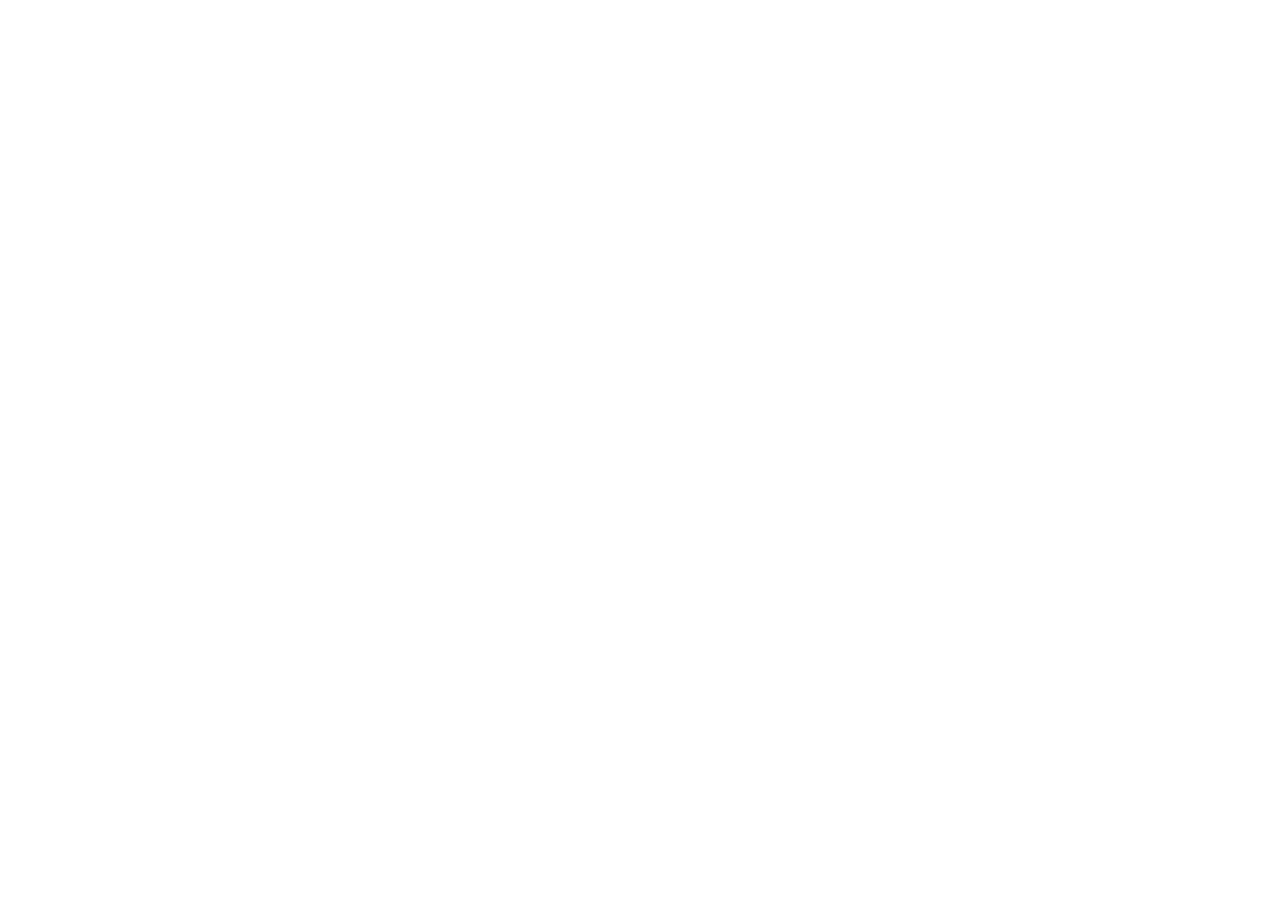
==== src/index.html @ 274c4a67 "prueba 1" ====
<!DOCTYPE html>
<html>
  <head>
    <meta charset="utf-8">
    <title>Data Lovers</title>
    <link rel="stylesheet" href="style.css" />
  </head>
  <body>
    <div id="root"></div>
    <div id="prueba"></div>
    <script src="main.js" type="module"></script>
  </body>
</html>
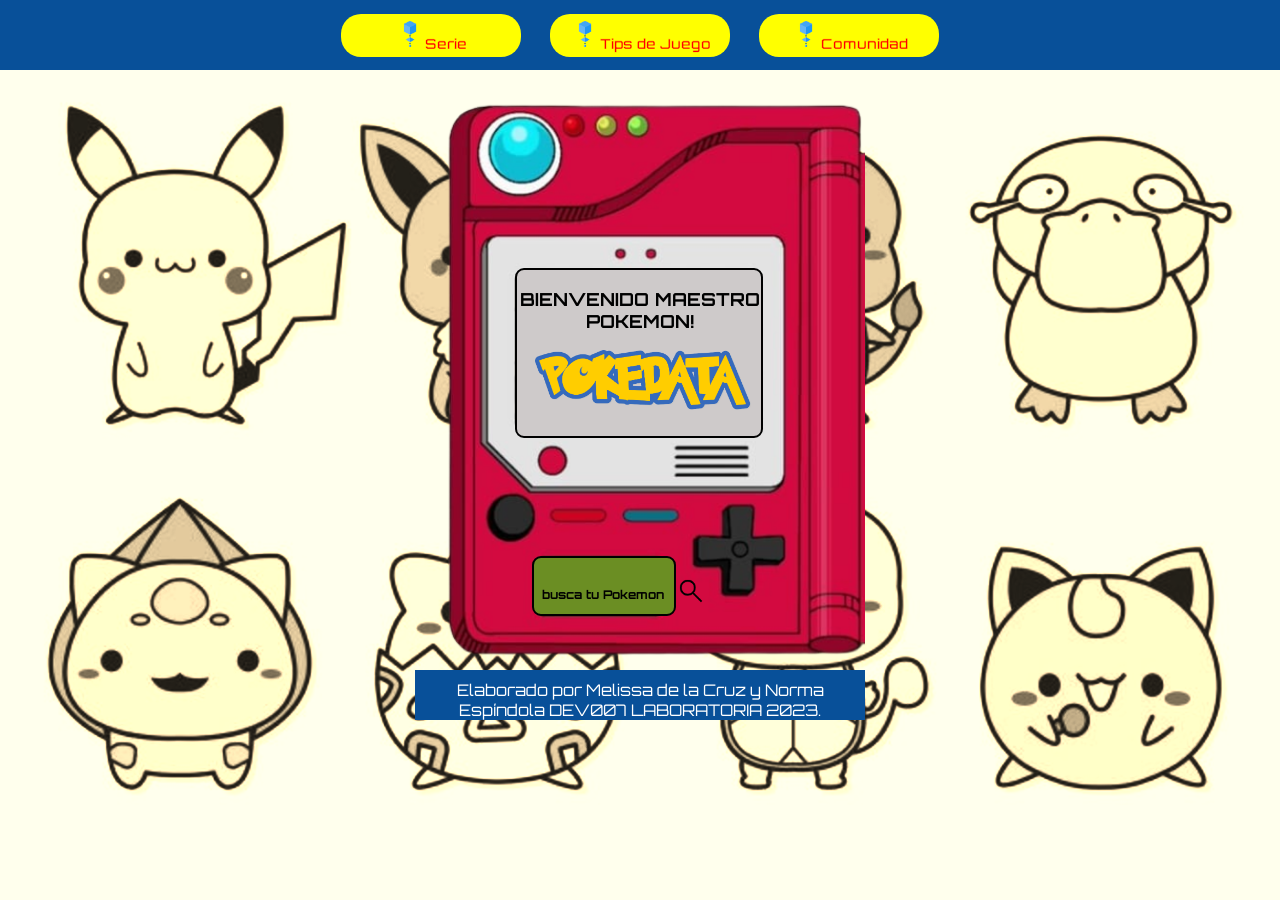
==== commit 02c87c31: "primera fase de interfaz" ====
--- a/src/index.html
+++ b/src/index.html
@@ -1,13 +1,80 @@
 <!DOCTYPE html>
 <html>
-  <head>
-    <meta charset="utf-8">
-    <title>Data Lovers</title>
-    <link rel="stylesheet" href="style.css" />
-  </head>
-  <body>
-    <div id="root"></div>
-    <div id="prueba"></div>
+
+<head>
+  <meta charset="utf-8">
+  <meta name="viewport" content="width=device-width, initial-scale=1.0">
+  <title>Data Lovers</title>
+  <link rel="shortcut icon" href="css/img/pokeicon.png">
+  <link rel="stylesheet" href="css/style.css" />
+</head>
+
+<body>
+  <header>
+    <nav>
+      <ul>
+        <li><a href="https://www.poketvlatino.com/" target="_blank" id="navbtn1" class="navbtn"><img
+              src="css/img/pokestop_before.png" class="ibefore" alt="stopb">Serie</a></li>
+        <li><a href="https://vandal.elespanol.com/guias/guia-pokemon-go" target="_blank" id="navbtn2"
+            class="navbtn"><img src="css/img/pokestop_before.png" class="ibefore" alt="stopb">Tips
+            de Juego</a></li>
+        <li><a href="https://comunidadflyoficial.com/" target="_blank" id="navbtn3" class="navbtn"><img
+              src="css/img/pokestop_before.png" class="ibefore" alt="stopb">Comunidad</a></li>
+      </ul>
+    </nav>
+  </header>
+  <div class="contenedor">
+    <div class="pokecont">
+      <div class="pantalla" id="pantalla">BIENVENIDO MAESTRO POKEMON!</div>
+      <img id="logo" class="logo" src="css/img/logomon.png" alt="logo" />
+      <div class="navfilter">
+        <nav class="filters">
+          <!--<select id="tipo" class="btnControles">
+            <option value="all">por Tipo</option>
+            <option value="Water">Agua</option>
+            <option value="Bug">Bicho</option>
+            <option value="Dragon">Dragón</option>
+            <option value="Electric">Eléctrico</option>
+            <option value="Ghost">Fantasma</option>
+            <option value="Fire">Fuego</option>
+            <option value="Ice">Hielo</option>
+            <option value="Fighting">Lucha</option>
+            <option value="Normal">Normal</option>
+            <option value="Grass">Planta</option>
+            <option value="Psychic">Psíquico</option>
+            <option value="Rock">Roca</option>
+            <option value="Ground">Tierra</option>
+            <option value="Poison">Veneno</option>
+            <option value="Flying">Volador</option>
+          </select>
+          <select id="habilidad" class="btnControles2">
+            <option value="all">por Habilidad</option>
+            <option value="Water">Agua</option>
+        </nav>
+      </div>-->
+          <div class="search" id="search">
+            <input type="text" placeholder="busca tu Pokemon" />
+            <button class="button-search">
+              <div class="button-content">
+                <img src="css/img/lupa.png" alt="search" />
+              </div>
+            </button>
+          </div>
+
+      </div>
+      <!-- Contenido aquí -->
+      <div id="root"></div>
+    </div>
     <script src="main.js" type="module"></script>
-  </body>
-</html>
+    <script src="efects.js" type="module"></script>
+
+</body>
+<div class="mainfooter">
+<footer>
+  <p>Elaborado por <a href="https://github.com/MeliDlc" target="_blank">Melissa de la Cruz</a> y <a
+      href="https://github.com/ohnoeslunablack" target="_blank">Norma Espíndola</a> DEV007 <a
+      href="https://www.laboratoria.la/" target="_blank"> LABORATORIA </a> 2023.</p>
+</footer>
+</div>
+
+</html>
--- a/src/css/style.css
+++ b/src/css/style.css
@@ -0,0 +1,260 @@
+/*#ffcb01 amarillo
+ #085099  azul*/
+/*full document*/
+@import url('https://fonts.googleapis.com/css2?family=Lato:ital,wght@0,100;0,300;0,400;0,700;0,900;1,100;1,300;1,400;1,700;1,900&family=Orbitron:wght@400;500;600;700;800;900&display=swap');
+
+* {
+    padding: 0;
+    margin: 0;
+    box-sizing: border-box;
+}
+
+/*body*/
+@media only screen and (max-width: 1680px) {
+
+    body {
+        min-height: 100vh;
+        background: none;
+        width: 100%;
+        font-family: 'Orbitron', sans-serif;
+        font-size: 16px;
+        margin: 0;
+        padding: 0;
+        cursor: url(../css/img/cursor30.png), pointer;
+
+    }
+
+    body::before {
+        content: "";
+        position: fixed;
+        top: 0;
+        left: 0;
+        width: 100%;
+        height: 100%;
+        background: url(../css/img/bg.jpg);
+        background-size: 100%;
+        background-attachment: fixed;
+        filter: sepia(1) opacity(80);
+        z-index: -1;
+
+    }
+
+    /*header*/
+    header {
+        background-color: #085099;
+        padding: 10px;
+        position: sticky;
+        height: 70px;
+    }
+
+    nav ul {
+        font-weight: bolder;
+        list-style-type: none;
+        text-align: center;
+        margin: 0;
+        padding: 0;
+    }
+
+    nav li {
+        display: inline-block;
+        margin: 0 10px;
+    }
+
+    .navbtn {
+        width: 180px;
+        padding: 5px;
+        text-align: center;
+        text-size-adjust: inherit;
+        text-decoration: none;
+        -webkit-text-stroke: .5px yellow;
+        display: inline-block;
+        font-size: 14px;
+        margin: 4px 2px;
+        cursor: pointer;
+        border-radius: 20px;
+        border-color: yellow;
+        color: red;
+        box-shadow: 0 0 40px 40px yellow inset, 0 0 0 0 yellow;
+        transition: all 150ms ease-in-out;
+    }
+
+    .ibefore {
+        max-height: 30px;
+        position: relative;
+    }
+
+    .navbtn:hover {
+        box-shadow: 0 0 10px 0 yellow inset, 0 0 10px 4px yellow;
+    }
+
+    /*contenido*/
+
+    .contenedor {
+        display:block;
+        width: 450px;
+        height: 650px;
+        background-image: url("../css/img/pokedex.png");
+        background-size:contain;
+        background-repeat: no-repeat;
+        justify-content: flex-end;
+        flex-direction: column;
+        align-items: center;
+        margin: 0 auto;
+        position: relative;
+    }
+
+    .pokecont {
+        width: 100%;
+        height: 100%;
+        margin-bottom: 50px;
+        position: relative;
+        display: block;
+    }
+
+    /*busqueda*/
+    .pantalla {
+        background: rgb(206, 202, 202);
+        border-radius: 9px;
+        border: none;
+        padding-top: 18px;
+        padding-left: 2px;
+        border: solid 2px black;
+        font-size: 12px;
+        color: black;
+        width: 55%;
+        height: 170px;
+        transition: all 1s ease;
+        right: 0;
+        font-weight: 500;
+        position: absolute;
+        left: 100px;
+        display: inline;
+        margin-top: 44%;
+        text-align: center;
+        font-weight: bold;
+        font-family: 'Orbitron', sans-serif;
+        font-size: large;
+    }
+
+    img.logo {
+        position: absolute;
+        left: 120px;
+        top: 280px;
+        display: inline;
+        height: 60px;
+    }
+
+    .search {
+        width: 240px;
+        height: 30px;
+        text-align: center;
+        position: relative;
+        display: inline-flex;
+        margin-top: 108%;
+        margin-left: 26%;
+    }
+
+    .search input {
+        background: olivedrab;
+        border-radius: 9px;
+        border: none;
+        padding-top: 18px;
+        padding-left: 8px;
+        border: solid 2px black;
+        font-size: 12px;
+        color: #fff;
+        width: 60%;
+        transition: all 1s ease;
+        right: 0;
+        font-weight: 500;
+        height: 60px;
+    }
+
+    .search input::placeholder {
+        color: black;
+        font-weight: bold;
+        font-family: 'Orbitron', sans-serif;
+    }
+
+    .searchPokemon input:focus {
+        outline: none;
+        border-color: #fff;
+    }
+
+    button.button-search {
+        background: transparent;
+        cursor: pointer;
+        width: 30px;
+        padding-top: 20px;
+        margin-left: 0px;
+        transition: 0.6s;
+        border: none;
+        display: inline-flex;
+    }
+
+    button.button-search img {
+        background: transparent;
+        width: 30px;
+        height: 30px;
+        margin: 0;
+        padding: 0;
+
+    }
+
+    button.button-search:focus {
+        outline: none;
+    }
+
+    .button-content {
+        display: flex;
+        justify-content: space-around;
+        align-items: center;
+    }
+
+    button.button-search:active {
+        transform: scale(1.1);
+    }
+
+    /* .search {
+        position:relative;
+        bottom: 0;
+        left: 0;
+        height: 200px;
+        width: 500px;
+        background-color: #f00; 
+        z-index: -1;
+      }*/
+
+    /*footer*/
+    .mainfooter{
+        max-width:max-content;
+        display: inline-flex;
+        margin-left: 0px;
+        
+    }
+
+
+    footer {
+        background-color: #085099;
+        padding: 10px;
+        color: white;
+        text-align: center;
+        height: 50px;
+        width: 100%;
+        margin-top: 50px;
+        margin-left: 0px;
+        bottom: 0;
+        position: absolute;
+        display:block;
+    }
+
+    footer a {
+        color: white;
+        text-decoration: none;
+    }
+
+    footer a:hover {
+        text-decoration: none;
+        color: yellow;
+    }
+}
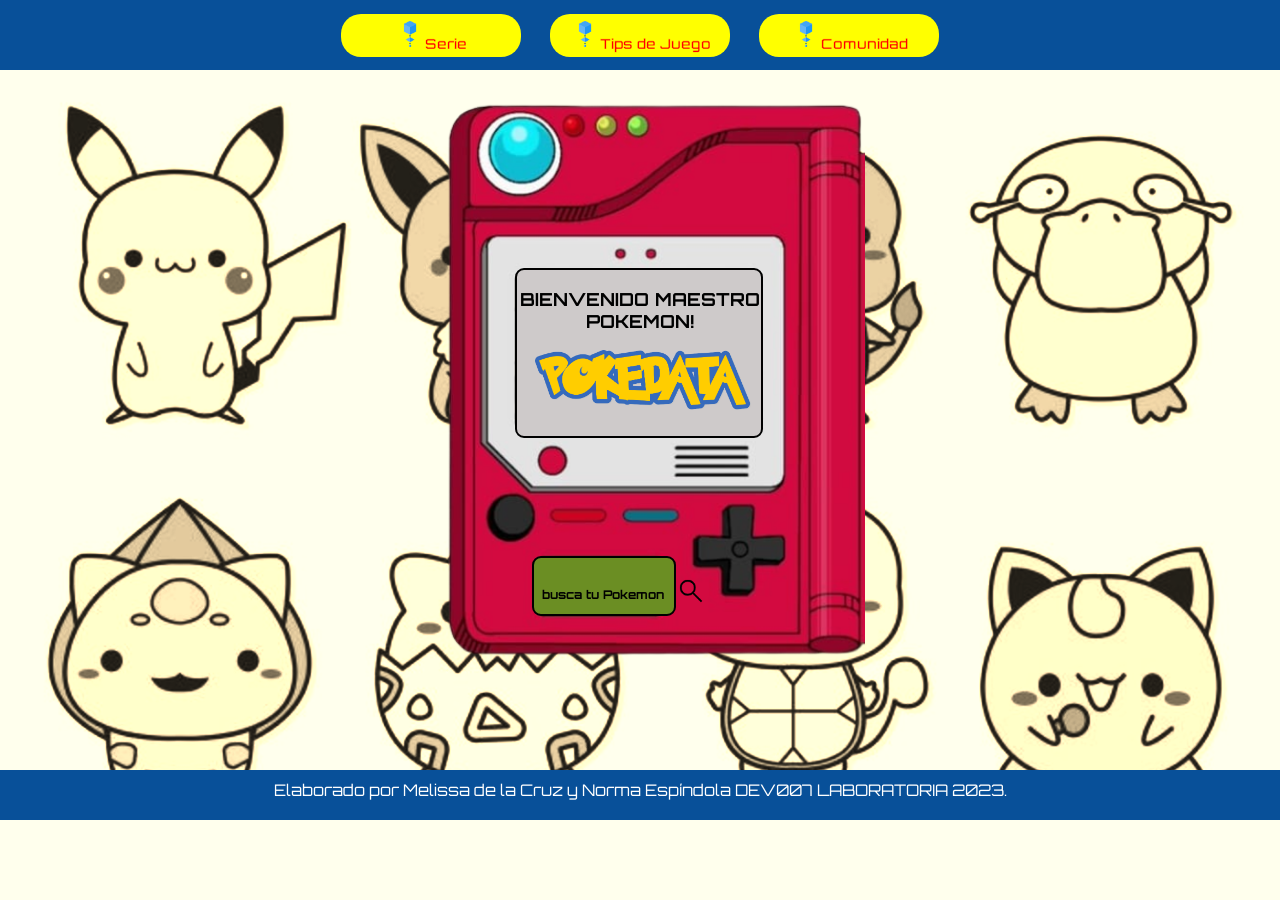
==== commit 0a51e9d7: "interfaz ayuda" ====
--- a/src/index.html
+++ b/src/index.html
@@ -27,9 +27,9 @@
     <div class="pokecont">
       <div class="pantalla" id="pantalla">BIENVENIDO MAESTRO POKEMON!</div>
       <img id="logo" class="logo" src="css/img/logomon.png" alt="logo" />
-      <div class="navfilter">
-        <nav class="filters">
-          <!--<select id="tipo" class="btnControles">
+     <div class="navfilter">
+        <!--<nav class="filters">
+          <select id="tipo" class="btnControles">
             <option value="all">por Tipo</option>
             <option value="Water">Agua</option>
             <option value="Bug">Bicho</option>
@@ -50,8 +50,8 @@
           <select id="habilidad" class="btnControles2">
             <option value="all">por Habilidad</option>
             <option value="Water">Agua</option>
-        </nav>
-      </div>-->
+        </nav>-->
+      </div>
           <div class="search" id="search">
             <input type="text" placeholder="busca tu Pokemon" />
             <button class="button-search">
--- a/src/css/style.css
+++ b/src/css/style.css
@@ -10,7 +10,56 @@
 }
 
 /*body*/
-@media only screen and (max-width: 1680px) {
+@media screen and (max-width: 767px) {
+    body {
+      font-size: 14px;
+    }
+  
+    .navbtn {
+      width: 120px;
+    }
+  
+    .logo {
+      width: 150px;
+    }
+  
+    .search {
+      margin-bottom: 10px;
+    }
+  }
+  
+  /* Estilos para tablets y pantallas pequeñas */
+  
+  @media screen and (min-width: 768px) and (max-width: 1023px) {
+    body {
+      font-size: 16px;
+    }
+  
+    .navbtn {
+      width: 150px;
+    }
+  
+    .logo {
+      width: 200px;
+    }
+  }
+  
+  /* Estilos para pantallas grandes */
+  
+  @media screen and (min-width: 1024px) {
+    body {
+      font-size: 18px;
+    }
+  
+    .navbtn {
+      width: 180px;
+    }
+  
+    .logo {
+      width: 250px;
+    }
+  }
+  
 
     body {
         min-height: 100vh;
@@ -142,7 +191,44 @@
         top: 280px;
         display: inline;
         height: 60px;
-    }
+        width: auto;
+    }
+    
+    .btnControles{
+        width: 50vw;
+        max-width: 200px;
+        margin: 10px;
+        padding: 10px;
+        font-size: 16px;
+        font-weight: bold;
+        background: red;
+        border: 1px solid #000000;
+        border-radius: 15px; 
+        box-shadow: 2px 2px 5px rgb(63, 35, 35);
+      }
+      
+      .btnControles:hover {
+        background-color: red;
+        opacity: 0.6;
+      }
+      
+      .btnControles2{
+        width: 50vw;
+        max-width: 200px;
+        margin: 10px;
+        padding: 10px;
+        font-size: 16px;
+        font-weight: bold;
+        background: blue;
+        border: 1px solid #000000;
+        border-radius: 15px; 
+        box-shadow: 2px 2px 5px rgb(63, 35, 35);
+      }
+      
+      .btnControles2:hover {
+        background-color: blue;
+        opacity: 0.6;
+      }
 
     .search {
         width: 240px;
@@ -227,8 +313,8 @@
 
     /*footer*/
     .mainfooter{
-        max-width:max-content;
-        display: inline-flex;
+        width: 100%;
+        display:block;
         margin-left: 0px;
         
     }
@@ -244,7 +330,7 @@
         margin-top: 50px;
         margin-left: 0px;
         bottom: 0;
-        position: absolute;
+        position:static;
         display:block;
     }
 
@@ -257,4 +343,3 @@
         text-decoration: none;
         color: yellow;
     }
-}
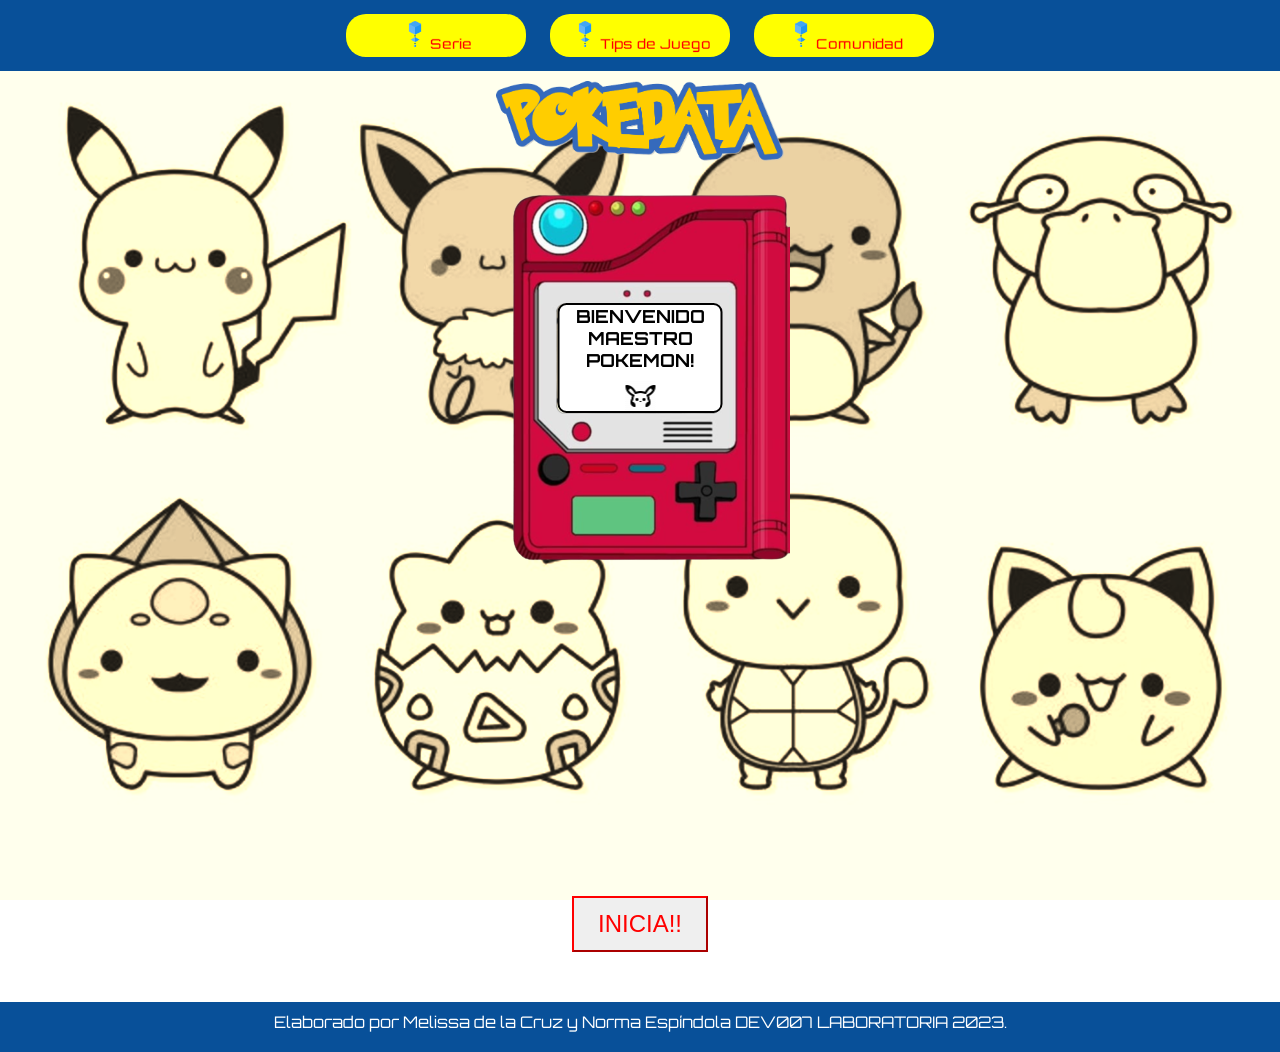
==== commit 9c08a0b6: "responsive final, pagina 1" ====
--- a/src/index.html
+++ b/src/index.html
@@ -23,12 +23,33 @@
       </ul>
     </nav>
   </header>
+  <div id="pokedata" class="pokedata">
+  </div>
   <div class="contenedor">
     <div class="pokecont">
-      <div class="pantalla" id="pantalla">BIENVENIDO MAESTRO POKEMON!</div>
-      <img id="logo" class="logo" src="css/img/logomon.png" alt="logo" />
-     <div class="navfilter">
-        <!--<nav class="filters">
+      <div class="pantalla" id="pantalla" >BIENVENIDO MAESTRO POKEMON!<img src="../src/css/img/icons8-pokemon.gif" class="pika"/></div>
+    </div>
+    <!-- Contenido aquí -->
+    <div id="root"></div>
+  </div>
+  <div id="inicio" class="inicio rojo">
+    <button>INICIA!!</button>
+  </div>
+  <script src="main.js" type="module"></script>
+  <script src="efects.js" type="module"></script>
+
+</body>
+<div class="mainfooter">
+  <footer>
+    <p>Elaborado por <a href="https://github.com/MeliDlc" target="_blank">Melissa de la Cruz</a> y <a
+        href="https://github.com/ohnoeslunablack" target="_blank">Norma Espíndola</a> DEV007 <a
+        href="https://www.laboratoria.la/" target="_blank"> LABORATORIA </a> 2023.</p>
+  </footer>
+</div>
+
+</html>
+<!--<div class="navfilter">
+        <nav class="filters">
           <select id="tipo" class="btnControles">
             <option value="all">por Tipo</option>
             <option value="Water">Agua</option>
@@ -50,31 +71,5 @@
           <select id="habilidad" class="btnControles2">
             <option value="all">por Habilidad</option>
             <option value="Water">Agua</option>
-        </nav>-->
-      </div>
-          <div class="search" id="search">
-            <input type="text" placeholder="busca tu Pokemon" />
-            <button class="button-search">
-              <div class="button-content">
-                <img src="css/img/lupa.png" alt="search" />
-              </div>
-            </button>
-          </div>
-
-      </div>
-      <!-- Contenido aquí -->
-      <div id="root"></div>
-    </div>
-    <script src="main.js" type="module"></script>
-    <script src="efects.js" type="module"></script>
-
-</body>
-<div class="mainfooter">
-<footer>
-  <p>Elaborado por <a href="https://github.com/MeliDlc" target="_blank">Melissa de la Cruz</a> y <a
-      href="https://github.com/ohnoeslunablack" target="_blank">Norma Espíndola</a> DEV007 <a
-      href="https://www.laboratoria.la/" target="_blank"> LABORATORIA </a> 2023.</p>
-</footer>
-</div>
-
-</html>+        </nav>
+      </div>-->
--- a/src/css/style.css
+++ b/src/css/style.css
@@ -4,342 +4,279 @@
 @import url('https://fonts.googleapis.com/css2?family=Lato:ital,wght@0,100;0,300;0,400;0,700;0,900;1,100;1,300;1,400;1,700;1,900&family=Orbitron:wght@400;500;600;700;800;900&display=swap');
 
 * {
-    padding: 0;
-    margin: 0;
-    box-sizing: border-box;
+  padding: 0;
+  margin: 0;
+  box-sizing: border-box;
 }
 
 /*body*/
-@media screen and (max-width: 767px) {
-    body {
-      font-size: 14px;
-    }
-  
-    .navbtn {
-      width: 120px;
-    }
-  
-    .logo {
-      width: 150px;
-    }
-  
-    .search {
-      margin-bottom: 10px;
-    }
-  }
-  
-  /* Estilos para tablets y pantallas pequeñas */
-  
-  @media screen and (min-width: 768px) and (max-width: 1023px) {
-    body {
-      font-size: 16px;
-    }
-  
-    .navbtn {
-      width: 150px;
-    }
-  
-    .logo {
-      width: 200px;
-    }
-  }
-  
-  /* Estilos para pantallas grandes */
-  
-  @media screen and (min-width: 1024px) {
-    body {
-      font-size: 18px;
-    }
-  
-    .navbtn {
-      width: 180px;
-    }
-  
-    .logo {
-      width: 250px;
-    }
-  }
-  
-
-    body {
-        min-height: 100vh;
-        background: none;
-        width: 100%;
-        font-family: 'Orbitron', sans-serif;
-        font-size: 16px;
-        margin: 0;
-        padding: 0;
-        cursor: url(../css/img/cursor30.png), pointer;
-
-    }
-
-    body::before {
-        content: "";
-        position: fixed;
-        top: 0;
-        left: 0;
-        width: 100%;
-        height: 100%;
-        background: url(../css/img/bg.jpg);
-        background-size: 100%;
-        background-attachment: fixed;
-        filter: sepia(1) opacity(80);
-        z-index: -1;
-
-    }
-
-    /*header*/
-    header {
-        background-color: #085099;
-        padding: 10px;
-        position: sticky;
-        height: 70px;
-    }
-
-    nav ul {
-        font-weight: bolder;
-        list-style-type: none;
-        text-align: center;
-        margin: 0;
-        padding: 0;
-    }
-
-    nav li {
-        display: inline-block;
-        margin: 0 10px;
-    }
-
-    .navbtn {
-        width: 180px;
-        padding: 5px;
-        text-align: center;
-        text-size-adjust: inherit;
-        text-decoration: none;
-        -webkit-text-stroke: .5px yellow;
-        display: inline-block;
-        font-size: 14px;
-        margin: 4px 2px;
-        cursor: pointer;
-        border-radius: 20px;
-        border-color: yellow;
-        color: red;
-        box-shadow: 0 0 40px 40px yellow inset, 0 0 0 0 yellow;
-        transition: all 150ms ease-in-out;
-    }
-
-    .ibefore {
-        max-height: 30px;
-        position: relative;
-    }
-
-    .navbtn:hover {
-        box-shadow: 0 0 10px 0 yellow inset, 0 0 10px 4px yellow;
-    }
-
-    /*contenido*/
-
-    .contenedor {
-        display:block;
-        width: 450px;
-        height: 650px;
-        background-image: url("../css/img/pokedex.png");
-        background-size:contain;
-        background-repeat: no-repeat;
-        justify-content: flex-end;
-        flex-direction: column;
-        align-items: center;
-        margin: 0 auto;
-        position: relative;
-    }
-
-    .pokecont {
-        width: 100%;
-        height: 100%;
-        margin-bottom: 50px;
-        position: relative;
-        display: block;
-    }
-
-    /*busqueda*/
-    .pantalla {
-        background: rgb(206, 202, 202);
-        border-radius: 9px;
-        border: none;
-        padding-top: 18px;
-        padding-left: 2px;
-        border: solid 2px black;
-        font-size: 12px;
-        color: black;
-        width: 55%;
-        height: 170px;
-        transition: all 1s ease;
-        right: 0;
-        font-weight: 500;
-        position: absolute;
-        left: 100px;
-        display: inline;
-        margin-top: 44%;
-        text-align: center;
-        font-weight: bold;
-        font-family: 'Orbitron', sans-serif;
-        font-size: large;
-    }
-
-    img.logo {
-        position: absolute;
-        left: 120px;
-        top: 280px;
-        display: inline;
-        height: 60px;
-        width: auto;
-    }
-    
-    .btnControles{
-        width: 50vw;
-        max-width: 200px;
-        margin: 10px;
-        padding: 10px;
-        font-size: 16px;
-        font-weight: bold;
-        background: red;
-        border: 1px solid #000000;
-        border-radius: 15px; 
-        box-shadow: 2px 2px 5px rgb(63, 35, 35);
-      }
-      
-      .btnControles:hover {
-        background-color: red;
-        opacity: 0.6;
-      }
-      
-      .btnControles2{
-        width: 50vw;
-        max-width: 200px;
-        margin: 10px;
-        padding: 10px;
-        font-size: 16px;
-        font-weight: bold;
-        background: blue;
-        border: 1px solid #000000;
-        border-radius: 15px; 
-        box-shadow: 2px 2px 5px rgb(63, 35, 35);
-      }
-      
-      .btnControles2:hover {
-        background-color: blue;
-        opacity: 0.6;
-      }
-
-    .search {
-        width: 240px;
-        height: 30px;
-        text-align: center;
-        position: relative;
-        display: inline-flex;
-        margin-top: 108%;
-        margin-left: 26%;
-    }
-
-    .search input {
-        background: olivedrab;
-        border-radius: 9px;
-        border: none;
-        padding-top: 18px;
-        padding-left: 8px;
-        border: solid 2px black;
-        font-size: 12px;
-        color: #fff;
-        width: 60%;
-        transition: all 1s ease;
-        right: 0;
-        font-weight: 500;
-        height: 60px;
-    }
-
-    .search input::placeholder {
-        color: black;
-        font-weight: bold;
-        font-family: 'Orbitron', sans-serif;
-    }
-
-    .searchPokemon input:focus {
-        outline: none;
-        border-color: #fff;
-    }
-
-    button.button-search {
-        background: transparent;
-        cursor: pointer;
-        width: 30px;
-        padding-top: 20px;
-        margin-left: 0px;
-        transition: 0.6s;
-        border: none;
-        display: inline-flex;
-    }
-
-    button.button-search img {
-        background: transparent;
-        width: 30px;
-        height: 30px;
-        margin: 0;
-        padding: 0;
-
-    }
-
-    button.button-search:focus {
-        outline: none;
-    }
-
-    .button-content {
-        display: flex;
-        justify-content: space-around;
-        align-items: center;
-    }
-
-    button.button-search:active {
-        transform: scale(1.1);
-    }
-
-    /* .search {
-        position:relative;
-        bottom: 0;
-        left: 0;
-        height: 200px;
-        width: 500px;
-        background-color: #f00; 
-        z-index: -1;
-      }*/
-
-    /*footer*/
-    .mainfooter{
-        width: 100%;
-        display:block;
-        margin-left: 0px;
-        
-    }
-
-
-    footer {
-        background-color: #085099;
-        padding: 10px;
-        color: white;
-        text-align: center;
-        height: 50px;
-        width: 100%;
-        margin-top: 50px;
-        margin-left: 0px;
-        bottom: 0;
-        position:static;
-        display:block;
-    }
-
-    footer a {
-        color: white;
-        text-decoration: none;
-    }
-
-    footer a:hover {
-        text-decoration: none;
-        color: yellow;
-    }
+@media screen and (max-width: 320px) {
+  body {
+    font-size: 14px;
+  }
+
+  .navbtn {
+    width: 52px;
+  }
+
+  .logo {
+    width: 64px;
+  }
+ 
+  .inicio {
+    margin-bottom: 20px; /* Agrega un margen inferior para separar del footer */
+  }
+}
+
+/* Estilos para tablets y pantallas pequeñas */
+
+@media screen and (min-width: 768px) and (max-width: 1023px) {
+  body {
+    font-size: 16px;
+  }
+
+  .navbtn {
+    width: 150px;
+  }
+
+  .logo {
+    width: 200px;
+  }
+}
+
+/* Estilos para pantallas grandes */
+
+@media screen and (min-width: 1024px) {
+  body {
+    font-size: 18px;
+  }
+
+  .navbtn {
+    width: 180px;
+  }
+
+  .logo {
+    width: 250px;
+  }
+}
+
+
+body {
+  min-height: 100vh;
+  background: none;
+  width: 100%;
+  font-family: 'Orbitron', sans-serif;
+  font-size: 16px;
+  margin: 0;
+  padding: 0;
+  cursor: url(../css/img/cursor30.png), pointer;
+
+}
+
+body::before {
+  content: "";
+  position: fixed;
+  top: 0;
+  left: 0;
+  width: 100%;
+  height: 100%;
+  background: url(../css/img/bg.jpg);
+  background-size: 100%;
+  background-attachment: fixed;
+  filter: sepia(1) opacity(80);
+  z-index: -1;
+
+}
+
+/*header*/
+header {
+  background-color: #085099;
+  padding: 10px;
+  position: static;
+  min-height: 70px;
+}
+
+nav {
+  display: flex;
+  justify-content: center;
+}
+
+nav ul {
+  font-weight: bold;
+  list-style-type: none;
+  text-align: center;
+  margin: 0;
+  padding: 0;
+  display: flex;
+  flex-wrap: wrap;
+}
+
+nav li {
+  margin: 0 10px;
+}
+
+.navbtn {
+  width: 180px;
+  padding: 5px;
+  text-align: center;
+  text-decoration: none;
+  -webkit-text-stroke: .5px yellow;
+  display: inline-block;
+  font-size: 14px;
+  margin: 4px 2px;
+  cursor: pointer;
+  border-radius: 20px;
+  border-color: yellow;
+  color: red;
+  box-shadow: 0 0 40px 40px yellow inset, 0 0 0 0 yellow;
+  transition: all 150ms ease-in-out;
+}
+
+.ibefore {
+  max-height: 30px;
+  position: relative;
+}
+
+.navbtn:hover {
+  box-shadow: 0 0 10px 0 yellow inset, 0 0 10px 4px yellow;
+}
+
+/*contenido*/
+.pokedata {
+  padding: 10px;
+  display: flex;
+  justify-content: center;
+  align-items: center;
+  height: 100px;
+  background-image: url("../css/img/logomon.png");
+  background-size: contain;
+  background-repeat: no-repeat;
+  background-position: center;
+  background-origin: content-box;
+}
+
+
+.contenedor {
+  display: flex;
+  max-width: 300px;
+  height: 450px;
+  background-image: url("../css/img/pokedex.png");
+  background-size: contain;
+  background-repeat: no-repeat;
+  justify-content: space-between;
+  flex-direction: column;
+  align-items: center;
+  margin: 0 auto;
+  position: relative;
+  min-height: calc(100vh - 100px); /* Restamos la altura del footer */
+  padding-bottom: 100px; /* Agregamos un espacio inferior para el footer */
+}
+
+
+.pokecont {
+  width: 100%;
+  height: 100%;
+  margin-bottom: 50px;
+  position: relative;
+  display: block;
+}
+
+/*busqueda*/
+.pantalla {
+  background: white;
+  border-radius: 9px;
+  border: none;
+  padding: 18px 2px;
+  border: solid 2px black;
+  font-size: 12px;
+  color: black;
+  width: 100%;
+  max-width: 55%;
+  height: 110px;
+  transition: all 1s ease;
+  right: 0;
+  font-weight: 500;
+  position: absolute;
+  left: 50%;
+  transform: translateX(-50%);
+  margin-top: 44%;
+  text-align: center;
+  font-weight: bold;
+  font-family: 'Orbitron', sans-serif;
+  font-size: large;
+  display: flex;
+  flex-direction: column;
+  align-items: center;
+  justify-content: center;
+}
+
+.pantalla img{
+  margin-top: 10px;
+  align-self: center;
+}
+
+.inicio {
+  width: 100%;
+  display: flex;
+  align-items: center;
+  justify-content: center;
+  position: relative;
+  margin-top: -75px; /* Ajusta el margen superior según tu preferencia */
+}
+
+.inicio button {
+  color: red;
+  border-color: red;
+  font-size: 24px; /* Ajustar el tamaño de fuente según tu preferencia */
+  padding: 12px 24px; /* Ajustar el espaciado interno del botón según tu preferencia */
+}
+
+.inicio button:before,
+.inicio button:after {
+  border-color: red;
+}
+
+.inicio button:hover:before,
+.inicio button:hover:after {
+  border-color: red;
+}
+
+.inicio button:hover {
+  color: #fff;
+  background-color: red;
+  border-color: red;
+}
+
+/*footer*/
+.mainfooter {
+  width: 100%;
+  display: flex;
+  flex-wrap: wrap;
+  justify-content: center;
+  position:static; /* Cambiamos la posición a fija */
+  bottom: 0;
+}
+
+footer {
+  background-color: #085099;
+  padding: 10px;
+  color: white;
+  text-align: center;
+  min-height: 50px;
+  width: 100%;
+  margin-top: 50px;
+  bottom: 0;
+  position: static;
+  display: flex;
+  justify-content: center;
+}
+
+footer a {
+  color: white;
+  text-decoration: none;
+}
+
+footer a:hover {
+  text-decoration: none;
+  color: yellow;
+}
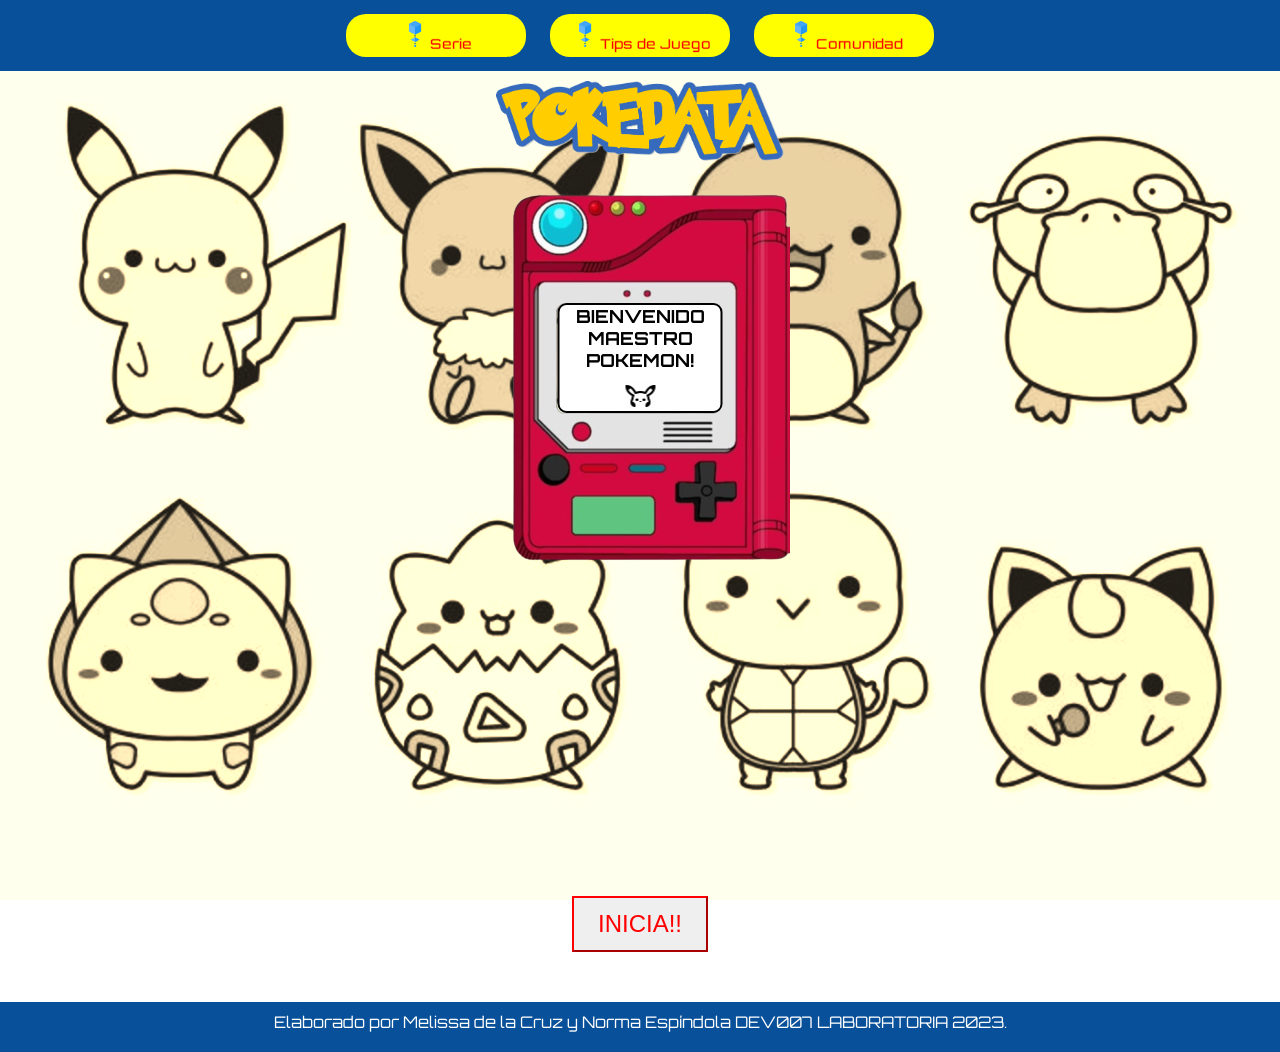
==== commit 766ee4d6: "cifradomel" ====
--- a/src/index.html
+++ b/src/index.html
@@ -29,11 +29,14 @@
     <div class="pokecont">
       <div class="pantalla" id="pantalla" >BIENVENIDO MAESTRO POKEMON!<img src="../src/css/img/icons8-pokemon.gif" class="pika"/></div>
     </div>
-    <!-- Contenido aquí -->
+
     <div id="root"></div>
   </div>
   <div id="inicio" class="inicio rojo">
-    <button>INICIA!!</button>
+    <button class="comenzar" id="comenzar" onclick="window.location.href='index2.html';">INICIA!!</button>
+  <!--"window.location.href='index2.html';"-->
+  </div>
+  <div class="pantalla-pokemon" id="pantalla-pokemon">
   </div>
   <script src="main.js" type="module"></script>
   <script src="efects.js" type="module"></script>
@@ -48,28 +51,3 @@
 </div>
 
 </html>
-<!--<div class="navfilter">
-        <nav class="filters">
-          <select id="tipo" class="btnControles">
-            <option value="all">por Tipo</option>
-            <option value="Water">Agua</option>
-            <option value="Bug">Bicho</option>
-            <option value="Dragon">Dragón</option>
-            <option value="Electric">Eléctrico</option>
-            <option value="Ghost">Fantasma</option>
-            <option value="Fire">Fuego</option>
-            <option value="Ice">Hielo</option>
-            <option value="Fighting">Lucha</option>
-            <option value="Normal">Normal</option>
-            <option value="Grass">Planta</option>
-            <option value="Psychic">Psíquico</option>
-            <option value="Rock">Roca</option>
-            <option value="Ground">Tierra</option>
-            <option value="Poison">Veneno</option>
-            <option value="Flying">Volador</option>
-          </select>
-          <select id="habilidad" class="btnControles2">
-            <option value="all">por Habilidad</option>
-            <option value="Water">Agua</option>
-        </nav>
-      </div>-->
--- a/src/css/style.css
+++ b/src/css/style.css
@@ -3,7 +3,7 @@
 /*full document*/
 @import url('https://fonts.googleapis.com/css2?family=Lato:ital,wght@0,100;0,300;0,400;0,700;0,900;1,100;1,300;1,400;1,700;1,900&family=Orbitron:wght@400;500;600;700;800;900&display=swap');
 
-* {
+* {   /* margenes del body */
   padding: 0;
   margin: 0;
   box-sizing: border-box;
@@ -120,7 +120,7 @@
   padding: 5px;
   text-align: center;
   text-decoration: none;
-  -webkit-text-stroke: .5px yellow;
+  -webkit-text-stroke: .5px rgb(243, 243, 8);
   display: inline-block;
   font-size: 14px;
   margin: 4px 2px;
@@ -214,6 +214,10 @@
   margin-top: 10px;
   align-self: center;
 }
+.pika{
+  margin-top: 10px;
+  align-self: center;
+}
 
 .inicio {
   width: 100%;
@@ -247,7 +251,7 @@
   border-color: red;
 }
 
-/*footer*/
+/*footer de nuestra primera pagina*/
 .mainfooter {
   width: 100%;
   display: flex;
@@ -279,4 +283,256 @@
 footer a:hover {
   text-decoration: none;
   color: yellow;
+}
+
+/*HTML 2: son los botones de filtrado*/
+
+.btnControles {
+  width: 100%;
+  max-width: 170px;
+  margin: 10px;
+  padding: 10px;
+  font-size: 16px;
+  font-weight: bold;
+  background: red;
+  border: 1px solid #000000;
+  border-radius: 15px; 
+  box-shadow: 2px 2px 5px rgb(63, 35, 35);
+}
+
+.btnControles:hover {
+  background-color: red;
+  opacity: 0.6;
+}
+.btnControles2 {
+  width: 100%;
+  max-width: 170px;
+  margin: 10px;
+  padding: 10px;
+  font-size: 16px;
+  font-weight: bold;
+  background: blue;
+  border: 1px solid #000000;
+  border-radius: 15px; 
+  box-shadow: 2px 2px 5px rgb(63, 35, 35);
+}
+.btnControles2:hover {
+  background-color: blue;
+  opacity: 0.6;
+}
+
+.btnControles3 {
+  width: 100%;
+  max-width: 170px;
+  margin: 10px;
+  padding: 10px;
+  font-size: 16px;
+  font-weight: bold;
+  background: rgb(248, 252, 31);
+  border: 1px solid #000000;
+  border-radius: 15px; 
+  box-shadow: 2px 2px 5px rgb(63, 35, 35);
+}
+.btnControles3:hover {
+  background-color: rgb(236, 240, 45);
+  opacity: 0.6;
+}
+
+.searchPokemon { /*Boton de busqueda por nombre*/
+  width: 100%;
+  max-width: 300px;
+  text-align: center;
+  margin: 15px auto;
+}
+
+.searchPokemon input { /*detalles del boton de busqueda*/
+  width: 100%;
+  background: transparent;
+  border: none;
+  padding: 16px;
+  border-bottom: solid 2px red;
+  font-size: 16px;
+  color: #fff;
+  width: 30%;
+  transition:  all 1s ease;
+  right: 0;
+  font-weight: bold;
+}
+
+.searchPokemon input::placeholder {  
+  color: red;
+  font-weight: bold;
+}
+
+.searchPokemon input:focus {
+  outline: none;
+  border-color: #fff;
+}
+
+button.button-search {
+  background: #fff;
+  border: 2px solid red;
+  box-shadow: 0 0 0 3px #fff;
+  cursor: pointer;
+  width: 120px;
+  border-radius: 21px;
+  padding: 4px;
+  color: red;
+  font-weight: bold;
+  transition: 0.6s;
+}
+
+button.button-search img {
+  width: 20px;
+  height: 20px;
+  margin: 0;
+  padding: 0;
+}
+
+button.button-search:focus {
+  outline: none;
+}
+
+.contenido {
+  display: grid;
+  grid-template-columns: repeat(auto-fit, minmax(300px, 1fr)); /* Mostrar 4 columnas responsivas */
+  gap: 10px;
+  justify-items: center;
+  align-items: center;
+  margin: 30px auto;
+  position: relative;
+  min-height: calc(100vh - 100px);
+  padding-bottom: 100px;
+}
+
+
+/*tarjetas*/
+.pokemonCard {
+  margin-top: 30px;
+  background-color: whitesmoke;
+  border-radius: 10px;
+  width: 80%; 
+  height: auto;
+  max-width: 256px; 
+ } 
+
+.card-header {
+  display: flex;
+  justify-content: center;
+  align-items: center;
+  grid-column: 1 / 3;
+  padding: 10px;
+}
+
+.card-header img {
+  max-width: 80%;
+  height: auto;
+  border-radius: 10px;
+  object-fit: cover;
+}
+
+.card-body {
+  grid-column: 1 / 3;
+  display: flex;
+  flex-wrap: wrap;
+  flex-direction: column;
+  justify-content: center;
+  align-items: flex-start;
+  padding: 10px;
+}
+
+.card-body p {
+  font-size:px;
+}
+
+.type {
+  display: flex;
+  flex-wrap: wrap;
+  grid-column: 1 / 3;
+}
+
+.pokemonType {
+  background: blue;
+  border-radius: 50px;
+  font-size: 12px;
+  margin-left: 2px;
+  margin-right: 2px;
+  color: #fff;
+  padding: 2px 10px;
+  text-transform: uppercase;
+  cursor: pointer;
+}
+/*
+.pokemonType-ice {
+  background-color: #66ccff;
+}
+
+.pokemonType-water {
+  background-color: #3399ff;
+}
+
+.pokemonType-ground {
+  background-color: #ddbb55;
+}
+
+.pokemonType-normal {
+  background-color: #aaaa99;
+}
+
+.pokemonType-fire {
+  background-color: #ff4422;
+}
+
+.pokemonType-flying {
+  background-color: #8899ff;
+}
+
+.pokemonType-grass {
+  background-color: #78cc56;
+}
+
+.pokemonType-poison {
+  background-color: #ac5a9c;
+}
+
+.pokemonType-dragon {
+  background-color: #7766ee;
+}
+
+.pokemonType-electric {
+  background-color: #ffcc33;
+}
+
+.pokemonType-psychic {
+  background-color: #ff5599;
+}
+*/
+.stat {
+  display: flex;
+  flex-wrap: wrap;
+  border: 0px;
+  background-color: red;
+  height: 80px;
+  border-radius: 20px;
+  justify-content: left;
+  align-content: center;
+  font-size: 12px;
+  grid-column: 1 / 3;
+}
+
+.tak {
+  padding-right: 70px;
+  margin-left: 15px;
+  padding-left: 33px;
+}
+
+.tak b {
+  margin-right: 50px;
+}
+
+@media screen and (max-width: 768px) {
+  .contenido {
+    grid-template-columns: 1fr;
+    grid-template-rows: auto auto 1fr auto;
+  }
 }
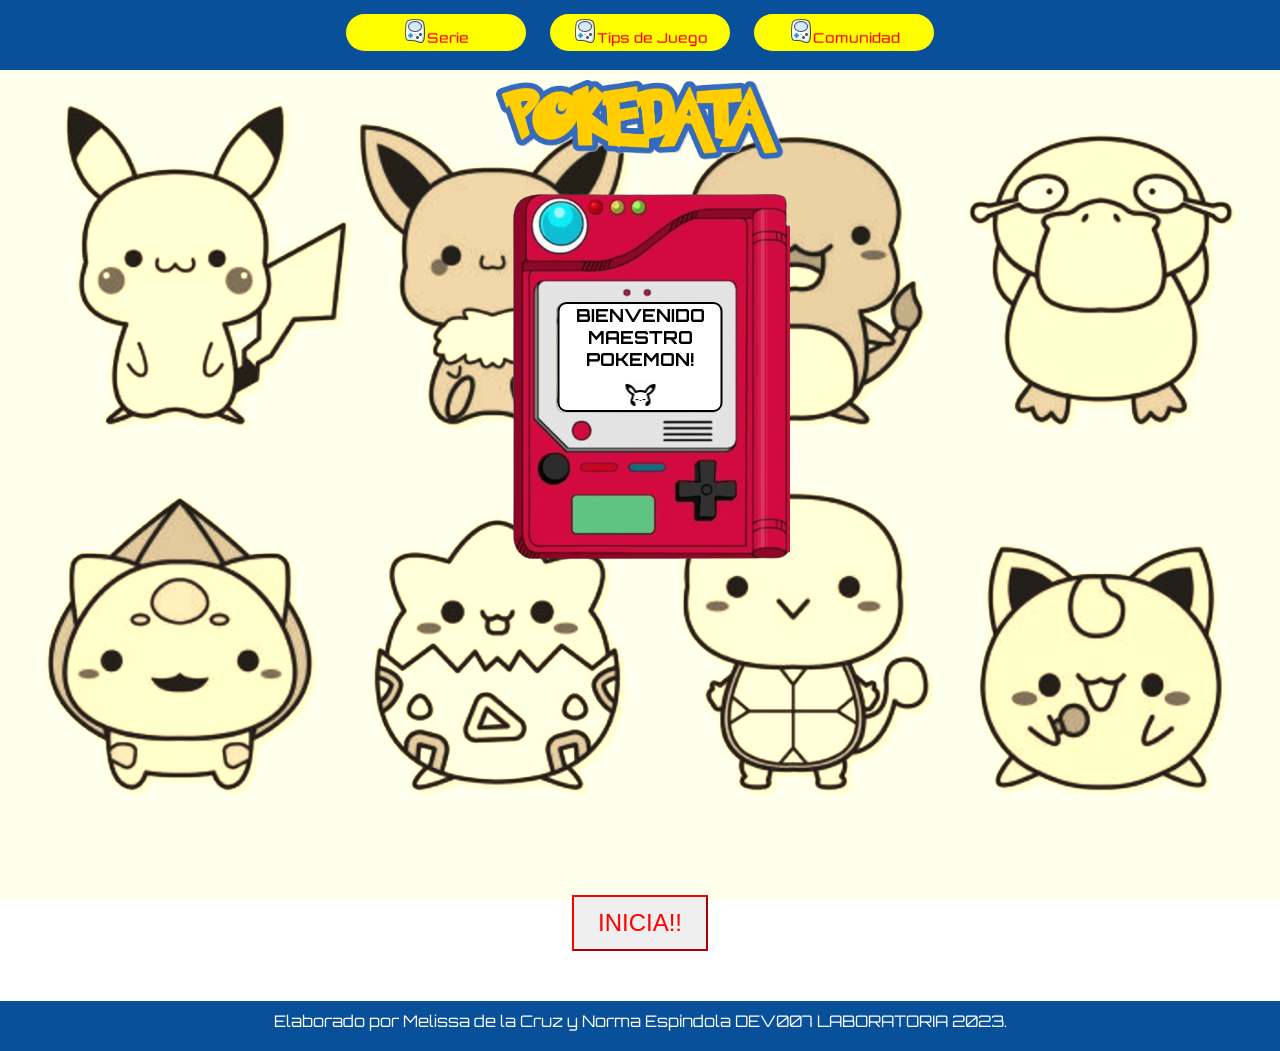
==== commit b8140d19: "FINAL" ====
--- a/src/index.html
+++ b/src/index.html
@@ -27,14 +27,14 @@
   </div>
   <div class="contenedor">
     <div class="pokecont">
-      <div class="pantalla" id="pantalla" >BIENVENIDO MAESTRO POKEMON!<img src="../src/css/img/icons8-pokemon.gif" class="pika"/></div>
+      <div class="pantalla" id="pantalla">BIENVENIDO MAESTRO POKEMON!<img src="../src/css/img/icons8-pokemon.gif"
+          class="pika" /></div>
     </div>
-
     <div id="root"></div>
   </div>
   <div id="inicio" class="inicio rojo">
     <button class="comenzar" id="comenzar" onclick="window.location.href='index2.html';">INICIA!!</button>
-  <!--"window.location.href='index2.html';"-->
+    <!--"window.location.href='index2.html';"-->
   </div>
   <div class="pantalla-pokemon" id="pantalla-pokemon">
   </div>
@@ -50,4 +50,4 @@
   </footer>
 </div>
 
-</html>
+</html>
--- a/src/css/style.css
+++ b/src/css/style.css
@@ -286,18 +286,25 @@
 }
 
 /*HTML 2: son los botones de filtrado*/
+.filters {
+  display: flex;
+  justify-content: center;
+}
 
 .btnControles {
   width: 100%;
   max-width: 170px;
   margin: 10px;
   padding: 10px;
-  font-size: 16px;
+  font-family: 'Orbitron', sans-serif;
+  font-size: 14px;
   font-weight: bold;
   background: red;
   border: 1px solid #000000;
   border-radius: 15px; 
   box-shadow: 2px 2px 5px rgb(63, 35, 35);
+  display: flex;
+  flex-wrap: wrap;
 }
 
 .btnControles:hover {
@@ -309,12 +316,15 @@
   max-width: 170px;
   margin: 10px;
   padding: 10px;
-  font-size: 16px;
+  font-family: 'Orbitron', sans-serif;
+  font-size: 14px;
   font-weight: bold;
   background: blue;
   border: 1px solid #000000;
   border-radius: 15px; 
   box-shadow: 2px 2px 5px rgb(63, 35, 35);
+  display: flex;
+  flex-wrap: wrap;
 }
 .btnControles2:hover {
   background-color: blue;
@@ -326,12 +336,15 @@
   max-width: 170px;
   margin: 10px;
   padding: 10px;
-  font-size: 16px;
+  font-family: 'Orbitron', sans-serif;
+  font-size: 14px;
   font-weight: bold;
   background: rgb(248, 252, 31);
   border: 1px solid #000000;
   border-radius: 15px; 
   box-shadow: 2px 2px 5px rgb(63, 35, 35);
+  display: flex;
+  flex-wrap: wrap;
 }
 .btnControles3:hover {
   background-color: rgb(236, 240, 45);
@@ -343,6 +356,7 @@
   max-width: 300px;
   text-align: center;
   margin: 15px auto;
+  font-family: 'Orbitron', sans-serif;
 }
 
 .searchPokemon input { /*detalles del boton de busqueda*/
@@ -357,11 +371,13 @@
   transition:  all 1s ease;
   right: 0;
   font-weight: bold;
+  font-family: 'Orbitron', sans-serif;
 }
 
 .searchPokemon input::placeholder {  
   color: red;
   font-weight: bold;
+  font-family: 'Orbitron', sans-serif;
 }
 
 .searchPokemon input:focus {
@@ -380,6 +396,7 @@
   color: red;
   font-weight: bold;
   transition: 0.6s;
+  font-family: 'Orbitron', sans-serif;
 }
 
 button.button-search img {
@@ -409,12 +426,20 @@
 /*tarjetas*/
 .pokemonCard {
   margin-top: 30px;
-  background-color: whitesmoke;
+  background-image: linear-gradient(to bottom, #f4f318, #f5f451, #f7f574, #f7f694, #f8f7b1);
   border-radius: 10px;
-  width: 80%; 
+  border:solid 8px orange;
+  width: 80%;
   height: auto;
-  max-width: 256px; 
- } 
+  max-width: 256px;
+  transition: transform 0.3s, box-shadow 0.3s;
+}
+
+.pokemonCard:hover {
+  transform: scale(1.3); /* Aumentar el tamaño en un 10% */
+  box-shadow: 0px 0px 10px rgba(0, 0, 0, 0.3); /* Agregar sombra */
+  transform: rotate(-5deg); /* Girar 5 grados */
+  }
 
 .card-header {
   display: flex;
@@ -429,7 +454,11 @@
   height: auto;
   border-radius: 10px;
   object-fit: cover;
-}
+  transition: transform 0.3s; 
+}
+.pokemonCard:hover .card-header img {
+  transform: scale(1.7) rotate(360deg); /* Girar en dirección opuesta */
+ }
 
 .card-body {
   grid-column: 1 / 3;
@@ -439,21 +468,23 @@
   justify-content: center;
   align-items: flex-start;
   padding: 10px;
-}
+  transition: transform 0.3s;
+}
+
+
 
 .card-body p {
-  font-size:px;
+  font-size:16px;
 }
 
 .type {
   display: flex;
   flex-wrap: wrap;
   grid-column: 1 / 3;
+  border-radius: 50%;
 }
 
 .pokemonType {
-  background: blue;
-  border-radius: 50px;
   font-size: 12px;
   margin-left: 2px;
   margin-right: 2px;
@@ -461,57 +492,15 @@
   padding: 2px 10px;
   text-transform: uppercase;
   cursor: pointer;
-}
-/*
-.pokemonType-ice {
-  background-color: #66ccff;
-}
-
-.pokemonType-water {
-  background-color: #3399ff;
-}
-
-.pokemonType-ground {
-  background-color: #ddbb55;
-}
-
-.pokemonType-normal {
-  background-color: #aaaa99;
-}
-
-.pokemonType-fire {
-  background-color: #ff4422;
-}
-
-.pokemonType-flying {
-  background-color: #8899ff;
-}
-
-.pokemonType-grass {
-  background-color: #78cc56;
-}
-
-.pokemonType-poison {
-  background-color: #ac5a9c;
-}
-
-.pokemonType-dragon {
-  background-color: #7766ee;
-}
-
-.pokemonType-electric {
-  background-color: #ffcc33;
-}
-
-.pokemonType-psychic {
-  background-color: #ff5599;
-}
-*/
+  background-image: linear-gradient(to left, #0525bb, #273cbf, #3d50c2, #5264c3, #6676c2);
+}
+
+
 .stat {
   display: flex;
   flex-wrap: wrap;
   border: 0px;
-  background-color: red;
+  background-image: linear-gradient(to left, #eb020e, #ed2126, #ee3338, #ed4249, #ec5058);
   height: 80px;
   border-radius: 20px;
   justify-content: left;
@@ -521,13 +510,14 @@
 }
 
 .tak {
-  padding-right: 70px;
-  margin-left: 15px;
-  padding-left: 33px;
+  flex: 1 1 auto; /* Agregar flexbox properties para que se ajuste al ancho disponible */
+  padding: 0 10px; /* Ajustar el espaciado interno para evitar que se desborde en pantallas pequeñas */
+  display: flex; /* Agregar flexbox para alinear los elementos internos */
+  align-items: center; /* Centrar verticalmente los elementos internos */
 }
 
 .tak b {
-  margin-right: 50px;
+  margin-right: 10px; /* Reducir el margen derecho para ajustar el espacio */
 }
 
 @media screen and (max-width: 768px) {
@@ -535,4 +525,22 @@
     grid-template-columns: 1fr;
     grid-template-rows: auto auto 1fr auto;
   }
+}
+@media (max-width: 320px) {
+  .btnControles,
+  .btnControles2,
+  .btnControles3,
+  .searchPokemon {
+    max-width: 100%;
+    display: flex;
+  }
+}
+
+@media (min-width: 321px) and (max-width: 1024px) {
+  .btnControles,
+  .btnControles2,
+  .btnControles3,
+  .searchPokemon {
+    max-width: 50%;
+  }
 }
